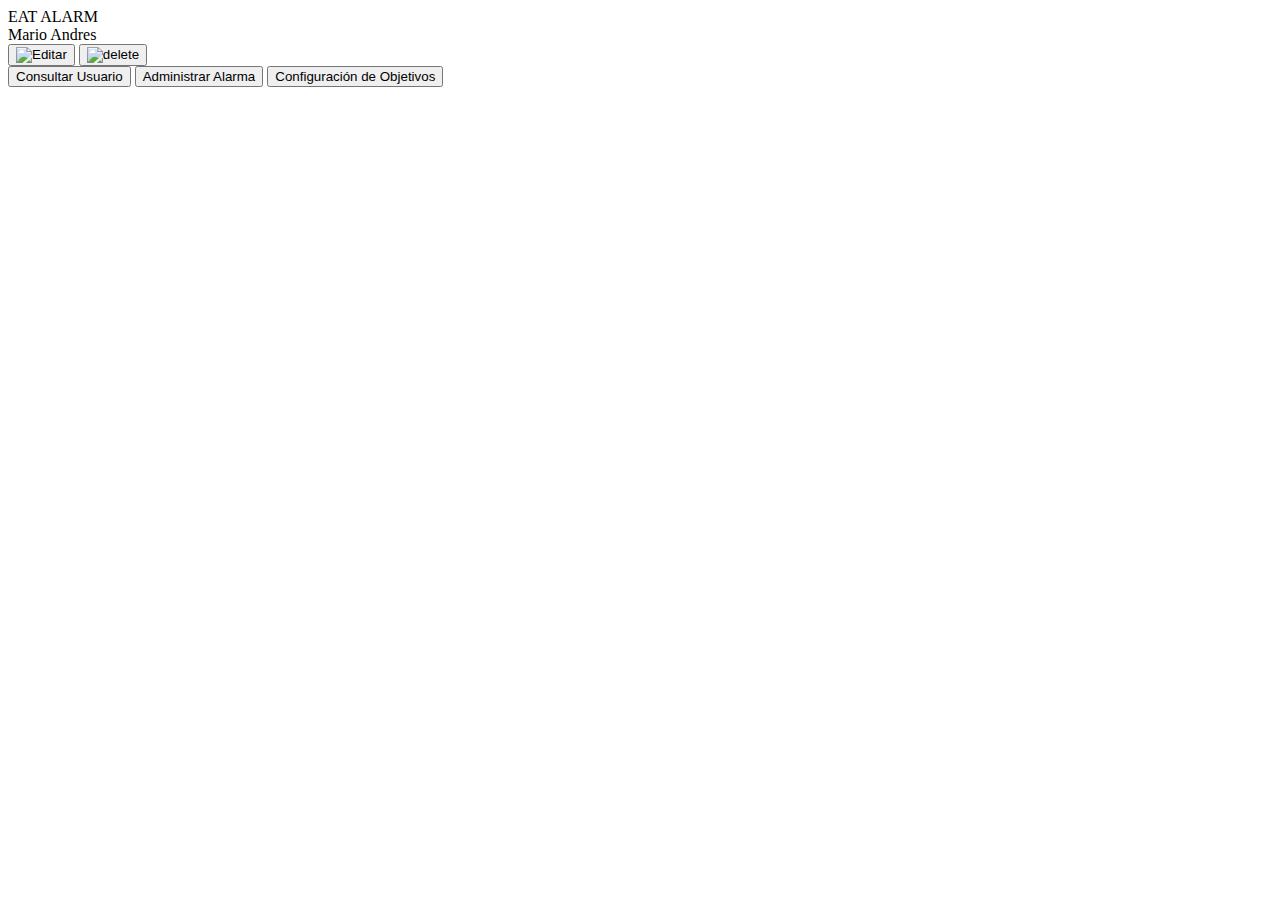
==== index.html @ fcb17dbe "Add files via upload" ====
<!DOCTYPE html><html>
    <head>
        <link href="https://fonts.googleapis.com/css?family=IBM+Plex+Sans&display=swap" rel="stylesheet" />
        <link href="./css/main.css" rel="stylesheet" />
        <title> eat Alarm</title>
    </head>
    <body>
        <div id='rectangle1' class='rectangle1'></div>
        <span class="eatalarm">EAT ALARM</span>

        <div id='horizontalcard' class='horizontalcard'> </div>
        <div id='horizontalcard2' class='horizontalcard2'>
        <div id='content' class='content'>
        <div id='title' class='title'>
        Mario Andres</div>
        </div>
        </div>
        <button type="button" class='icon-Edit-one'>
        <img src="images/btn_Edit.png" alt="Editar">
        </button>
        <button type="button" class='icon-delete-one'>
        <img src="images/btn_delete.png" alt="delete">
        </button>

        <div id='horizontalcard3' class='horizontalcard3'></div>
        <button type="button" id='buttonprimary' class='btn_consultar'>
            Consultar Usuario
        </button>
        <button type="button"  id='buttonprimary2' class='btn_adm'>
            Administrar Alarma
        </button>
        <button type="button" id='buttonprimary3' class='btn_congif'>
            Configuración de Objetivos
        </button>
    </body>
</html>
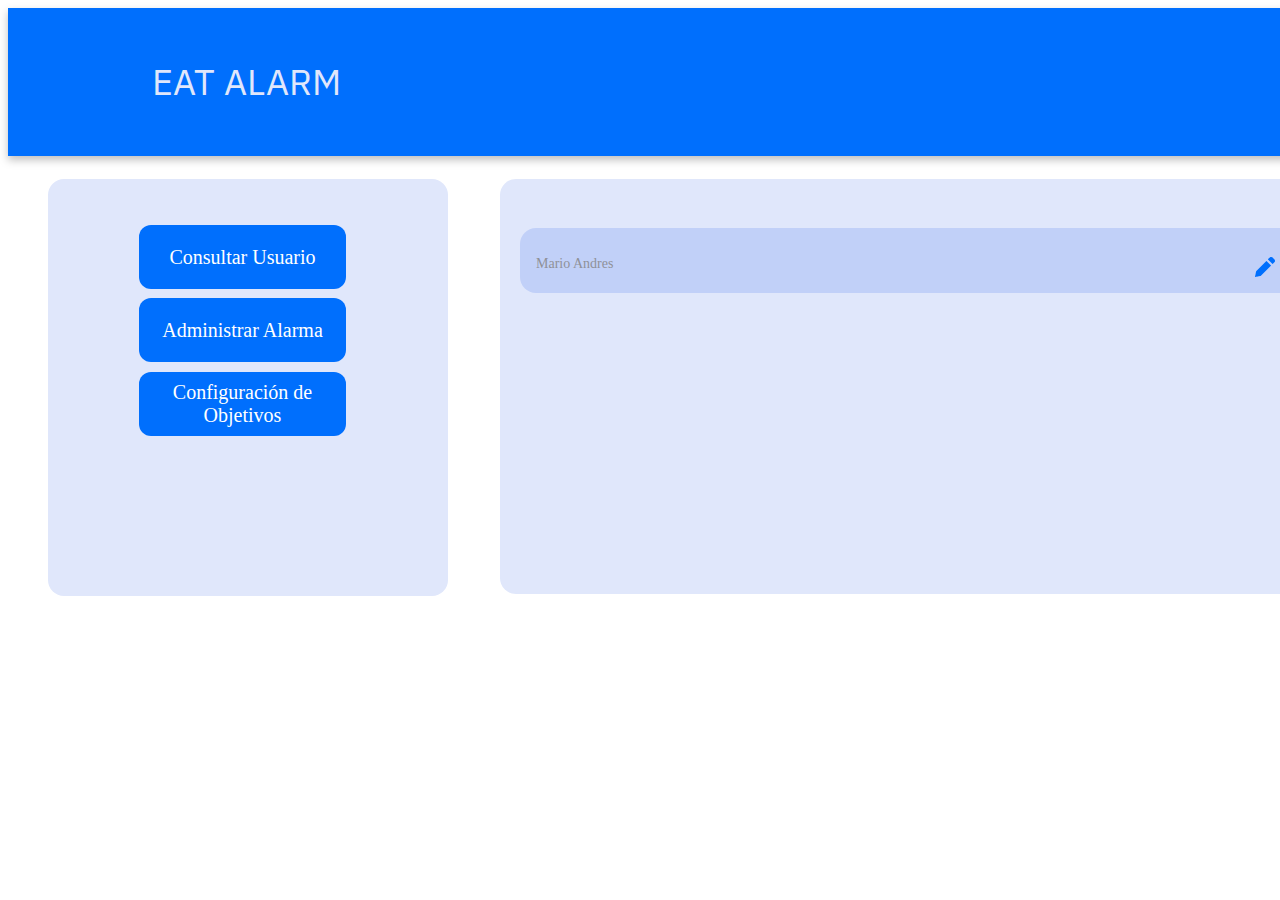
==== commit f5608c49: "consulta" ====
--- a/index.html
+++ b/index.html
@@ -23,7 +23,7 @@
         </button>
 
         <div id='horizontalcard3' class='horizontalcard3'></div>
-        <button type="button" id='buttonprimary' class='btn_consultar'>
+        <button type="button" id='buttonprimary' class='btn_consultar' onclick="window.location.href='Consulta_user.html'">
             Consultar Usuario
         </button>
         <button type="button"  id='buttonprimary2' class='btn_adm'>
--- a/css/main.css
+++ b/css/main.css
@@ -0,0 +1,674 @@
+* {
+  box-sizing: border-box;
+}
+body {
+  font-size: 14px;
+}
+.v330_565 {
+  width: 100%;
+  height: 768px;
+  background: rgb(169, 14, 199);
+  opacity: 1;
+  position: relative;
+  top: 0px;
+  left: 0px;
+  overflow: hidden;
+}
+.name {
+  color: #020202;
+}
+.name {
+  color: #020202;
+}
+.v330_568 {
+  width: 100%;
+  height: 148px;
+  background: rgba(0,111,253,1);
+  opacity: 1;
+  position: relative;
+  top: 0px;
+  left: 0px;
+  box-shadow: 0px 4px 4px rgba(0, 0, 0, 0.25);
+  overflow: hidden;
+}
+.v330_569 {
+  width: 194px;
+  color: rgb(110, 8, 8);
+  position: absolute;
+  top: 74px;
+  left: 141px;
+  font-family: IBM Plex Sans;
+  font-weight: SemiBold;
+  font-size: 36px;
+  opacity: 1;
+  text-align: left;
+}
+.name {
+  color: #060606;
+}
+.name {
+  color: #9d0b0b;
+}
+.name {
+  color: #220505;
+}
+.name {
+  color: #db0b0b;
+}
+.name {
+  color: #810606;
+}
+.name {
+  color: #810606;
+}
+.name {
+  color: #810606;
+}
+.name {
+  color: #810606;
+}
+.name {
+  color: #810606;
+}
+.name {
+  color: #810606;
+}
+.name {
+  color: #810606;
+}
+
+.administraralarma-leidybeltrán
+{
+background-color:#ffffff;
+height:768px;
+width:1366px;
+padding:0px;
+position:absolute;
+}
+.horizontalcard
+{
+background-color:#e0e7fb;
+height:415px;
+width:900px;
+border-radius:16px;
+padding:16px;
+display:flex;
+flex-direction:row;
+flex-wrap:nowrap;
+justify-content:flex-start;
+align-items:center;
+gap:16px;
+position:absolute;
+border-style:hidden;
+outline:none;
+left:500px;/*482px;*/
+top:179px;
+}
+.rectangle1
+{/*
+  width: 100%;
+  height: 148px;
+  background: rgba(0,111,253,1);
+  opacity: 1;
+  position: relative;
+  top: 0px;
+  left: 0px;
+  box-shadow: 0px 4px 4px rgba(0, 0, 0, 0.25);
+  overflow: hidden;*/
+  background-color:#006ffd;
+height:148px;
+width:1500px;
+filter:drop-shadow(0px 4px 4px rgba(0,0,0,0.25));
+border:1px solid #006ffd;
+
+}
+
+.v330_568 {
+  width: 100%;
+  height: 148px;
+  background: rgba(0,111,253,1);
+  opacity: 1;
+  position: relative;
+  top: 0px;
+  left: 0px;
+  box-shadow: 0px 4px 4px rgba(0, 0, 0, 0.25);
+  overflow: hidden;
+}
+
+.eatalarm
+{
+color:#e0e7fb;
+text-align:left;
+vertical-align:text-bottom;
+font-size:36px;
+font-family:IBM Plex Sans;
+left:152px;
+top:74px;
+width:194px;
+height:16px;
+position:absolute;
+line-height:16px;
+border-style:hidden;
+outline:none;
+}
+.horizontalcard2
+{
+background-color:#c1d0f8;
+height:65px;
+width:850px;
+border-radius:16px;
+padding:16px;
+display:flex;
+flex-direction:row;
+flex-wrap:nowrap;
+justify-content:flex-start;
+align-items:right;
+gap:16px;
+position:absolute;
+border-style:hidden;
+outline:none;
+top:228px;
+left:520px;
+}
+.content
+{
+height:17px;
+width:712px;
+align-self:flex-start;
+left:16px;
+top:27.5px;
+position:absolute;
+padding:0px;
+display:flex;
+flex-direction:column;
+gap:4px;
+}
+.title
+{
+color:#8f9098;
+text-align:left;
+vertical-align:text-top;
+font-size:14px;
+font-family:Inter;
+line-height:auto;
+border-style:hidden;
+outline:none;
+width:600px;
+}
+.edit
+{
+height:31.153846740722656px;
+width:30px;
+padding:0px;
+border-style:hidden;
+outline:none;
+top:255px;
+left:1118px;
+position:absolute;
+}
+.shape
+{
+background-color:#006ffd;
+height:25.96154022216797px;
+width:25px;
+left:2.5px;
+top:2.59px;
+position:absolute;
+}
+.fill
+{
+background-color:#006ffd;
+height:31.153846740722656px;
+width:30px;
+}
+.icon-delete-one
+{
+height:27px;
+width:30px;
+padding:0px;
+border-style:none;
+outline:none;
+left:1300px;
+top:255px;
+position:absolute;
+background-color: transparent;
+cursor: pointer;
+}
+
+.icon-Edit-one {
+    height: 27px;
+    width: 30px;
+    padding: 0;
+    border: none;
+    outline: none;
+    left: 1250px;
+    top: 255px;
+    position: absolute;
+    background-color: transparent;
+    cursor: pointer;
+}
+
+.horizontalcard3/*Contiene los botones CRUD*/
+{
+background-color:#e0e7fb;
+height:417px;
+width:400px;
+border-radius:16px;
+padding:16px;
+display:flex;
+flex-direction:row;
+flex-wrap:nowrap;
+justify-content:flex-start;
+align-items:center;
+gap:16px;
+position:absolute;
+border-style:hidden;
+outline:none;
+top:179px;
+left:48px;
+}
+.btn_consultar
+{
+background-color:#006ffd;
+height:64px;
+width:207px;
+border-radius:12px;
+padding-left:16px;
+padding-right:16px;
+padding-top:12px;
+padding-bottom:12px;
+display:flex;
+flex-direction:row;
+justify-content:center;
+align-items:center;
+gap:8px;
+position:absolute;
+border-style:hidden;
+outline:none;
+top:225px;
+left:139px;
+font-size:20px;
+font-family:Inter;
+color:#ffffff;
+cursor: pointer;
+}
+
+.btn_adm
+{
+background-color:#006ffd;
+height:64px;
+width:207px;
+border-radius:12px;
+padding-left:16px;
+padding-right:16px;
+padding-top:12px;
+padding-bottom:12px;
+display:flex;
+flex-direction:row;
+justify-content:center;
+align-items:center;
+gap:8px;
+position:absolute;
+border-style:hidden;
+outline:none;
+top:298px;
+left:139px;
+color:#ffffff;
+font-size:20px;
+font-family:Inter;
+cursor: pointer;
+}
+.btn_congif {
+  background-color: #006ffd;
+  height: 64px;
+  width: 207px;
+  border-radius: 12px;
+  padding-left: 16px;
+  padding-right: 16px;
+  padding-top: 12px;
+  padding-bottom: 12px;
+  display: flex;
+  flex-direction: row;
+  justify-content: center;
+  align-items: center;
+  gap: 8px;
+  position: absolute;
+  border-style: hidden;
+  outline: none;
+  top: 372px;
+  left: 139px;
+  color:#ffffff;
+  font-size:20px;
+  font-family:Inter;
+  cursor: pointer;
+}
+
+.button6 {
+  background-color: #006ffd;
+color:#ffffff;
+  text-align: left;
+  vertical-align: text-bottom;
+  font-size: 20px;
+  font-family: Inter;
+  align-self: center;
+  left: 160px;
+  top: 380px; /* Alinea el elemento con el mismo valor 'top' que el anterior */
+  position: absolute;
+  line-height: none;
+  border-style: hidden;
+  outline: none;
+  width: 167px;
+  display: flex;
+}
+/*******************************/
+.content_text
+{
+height:17px;
+width:690px;
+align-self:flex-start;
+left:16px;
+top:27.5px;
+position:absolute;
+padding:0px;
+display:flex;
+flex-direction:column;
+gap:4px;
+}
+
+.horizontalcard2_text
+{
+background-color:#c1d0f8;
+height:25px;
+width:506px;/*690px;*/
+border-radius:16px;
+padding:16px;
+display:flex;
+flex-direction:row;
+flex-wrap:nowrap;
+justify-content:flex-start;
+align-items:center;
+gap:16px;
+position:absolute;
+border-style:hidden;
+outline:none;
+top:228px;
+left:690px;
+color:#8f9098;
+text-align:left;
+vertical-align:text-top;
+font-size:20px;
+font-family:Inter;
+line-height:auto;
+border-style:hidden;
+outline:none;
+}
+
+.label
+{
+  background-color: transparent;
+  height:17px;
+  width:690px;
+  border-radius:16px;
+  padding:16px;
+  display:flex;
+  flex-direction:row;
+  flex-wrap:nowrap;
+  justify-content:flex-start;
+  align-items:center;
+  gap:16px;
+  position:absolute;
+  border-style:hidden;
+  outline:none;
+  top:235px;
+  left:540px;
+  text-align:left;
+  vertical-align:text-top;
+  font-size:20px;
+  font-family:Inter;
+  line-height:auto;
+  border-style:hidden;
+  outline:none;
+  width:79px;
+  }
+
+  .horizontalcard_correo
+  {
+  background-color:#c1d0f8;
+  height:25px;
+  width:506px;/*690px;*/
+  border-radius:16px;
+  padding:16px;
+  display:flex;
+  flex-direction:row;
+  flex-wrap:nowrap;
+  justify-content:flex-start;
+  align-items:center;
+  gap:16px;
+  position:absolute;
+  border-style:hidden;
+  outline:none;
+  top:298px;
+  left:690px;
+  color:#8f9098;
+  text-align:left;
+  vertical-align:text-top;
+  font-size:20px;
+  font-family:Inter;
+  line-height:auto;
+  border-style:hidden;
+  outline:none;
+  }
+
+  .lbEmail
+{
+  background-color: transparent;
+  height:17px;
+  width:690px;
+  border-radius:16px;
+  padding:16px;
+  display:flex;
+  flex-direction:row;
+  flex-wrap:nowrap;
+  justify-content:flex-start;
+  align-items:center;
+  gap:16px;
+  position:absolute;
+  border-style:hidden;
+  outline:none;
+  top:305px;
+  left:540px;
+  text-align:left;
+  vertical-align:text-top;
+  font-size:20px;
+  font-family:Inter;
+  line-height:auto;
+  border-style:hidden;
+  outline:none;
+  width:79px;
+  }
+
+  .horizontalcard_UserName
+  {
+  background-color:#c1d0f8;
+  height:25px;
+  width:506px;/*690px;*/
+  border-radius:16px;
+  padding:16px;
+  display:flex;
+  flex-direction:row;
+  flex-wrap:nowrap;
+  justify-content:flex-start;
+  align-items:center;
+  gap:16px;
+  position:absolute;
+  border-style:hidden;
+  outline:none;
+  top:368px;
+  left:690px;
+  color:#8f9098;
+  text-align:left;
+  vertical-align:text-top;
+  font-size:20px;
+  font-family:Inter;
+  line-height:auto;
+  border-style:hidden;
+  outline:none;
+  }
+
+  .lbUserName
+{
+  background-color: transparent;
+  height:17px;
+  width:690px;
+  border-radius:16px;
+  padding:16px;
+  display:flex;
+  flex-direction:row;
+  flex-wrap:nowrap;
+  justify-content:flex-start;
+  align-items:center;
+  gap:16px;
+  position:absolute;
+  border-style:hidden;
+  outline:none;
+  top:375px;
+  left:540px;
+  text-align:left;
+  vertical-align:text-top;
+  font-size:20px;
+  font-family:Inter;
+  line-height:auto;
+  border-style:hidden;
+  outline:none;
+  width:79px;
+  }
+
+  .horizontalcard_Password
+  {
+  background-color:#c1d0f8;
+  height:25px;
+  width:506px;/*690px;*/
+  border-radius:16px;
+  padding:16px;
+  display:flex;
+  flex-direction:row;
+  flex-wrap:nowrap;
+  justify-content:flex-start;
+  align-items:center;
+  gap:16px;
+  position:absolute;
+  border-style:hidden;
+  outline:none;
+  top:438px;
+  left:690px;
+  color:#8f9098;
+  text-align:left;
+  vertical-align:text-top;
+  font-size:20px;
+  font-family:Inter;
+  line-height:auto;
+  border-style:hidden;
+  outline:none;
+  }
+
+  .lbPassword
+{
+  background-color: transparent;
+  height:17px;
+  width:690px;
+  border-radius:16px;
+  padding:16px;
+  display:flex;
+  flex-direction:row;
+  flex-wrap:nowrap;
+  justify-content:flex-start;
+  align-items:center;
+  gap:16px;
+  position:absolute;
+  border-style:hidden;
+  outline:none;
+  top:445px;
+  left:540px;
+  text-align:left;
+  vertical-align:text-top;
+  font-size:20px;
+  font-family:Inter;
+  line-height:auto;
+  border-style:hidden;
+  outline:none;
+  width:79px;
+  }
+
+  .horizontalcard_Date
+  {
+  background-color:#c1d0f8;
+  height:25px;
+  width:506px;/*690px;*/
+  border-radius:16px;
+  padding:16px;
+  display:flex;
+  flex-direction:row;
+  flex-wrap:nowrap;
+  justify-content:flex-start;
+  align-items:center;
+  gap:16px;
+  position:absolute;
+  border-style:hidden;
+  outline:none;
+  top:508px;
+  left:690px;
+  color:#8f9098;
+  text-align:left;
+  vertical-align:text-top;
+  font-size:20px;
+  font-family:Inter;
+  line-height:auto;
+  border-style:hidden;
+  outline:none;
+  }
+
+  .lbDate
+{
+  background-color: transparent;
+  height:17px;
+  width:690px;
+  border-radius:16px;
+  padding:16px;
+  display:flex;
+  flex-direction:row;
+  flex-wrap:nowrap;
+  justify-content:flex-start;
+  align-items:center;
+  gap:16px;
+  position:absolute;
+  border-style:hidden;
+  outline:none;
+  top:515px;
+  left:540px;
+  text-align:left;
+  vertical-align:text-top;
+  font-size:20px;
+  font-family:Inter;
+  line-height:auto;
+  border-style:hidden;
+  outline:none;
+  width:147px;
+  }
+
+  .butonback
+{
+  height:27px;
+  width:30px;
+  padding:0px;
+  border-style:none;
+  outline:none;
+  left:90px;
+  top:60px;
+  position:absolute;
+  background-color: transparent;
+  cursor: pointer;
+}
+
+
+
+
